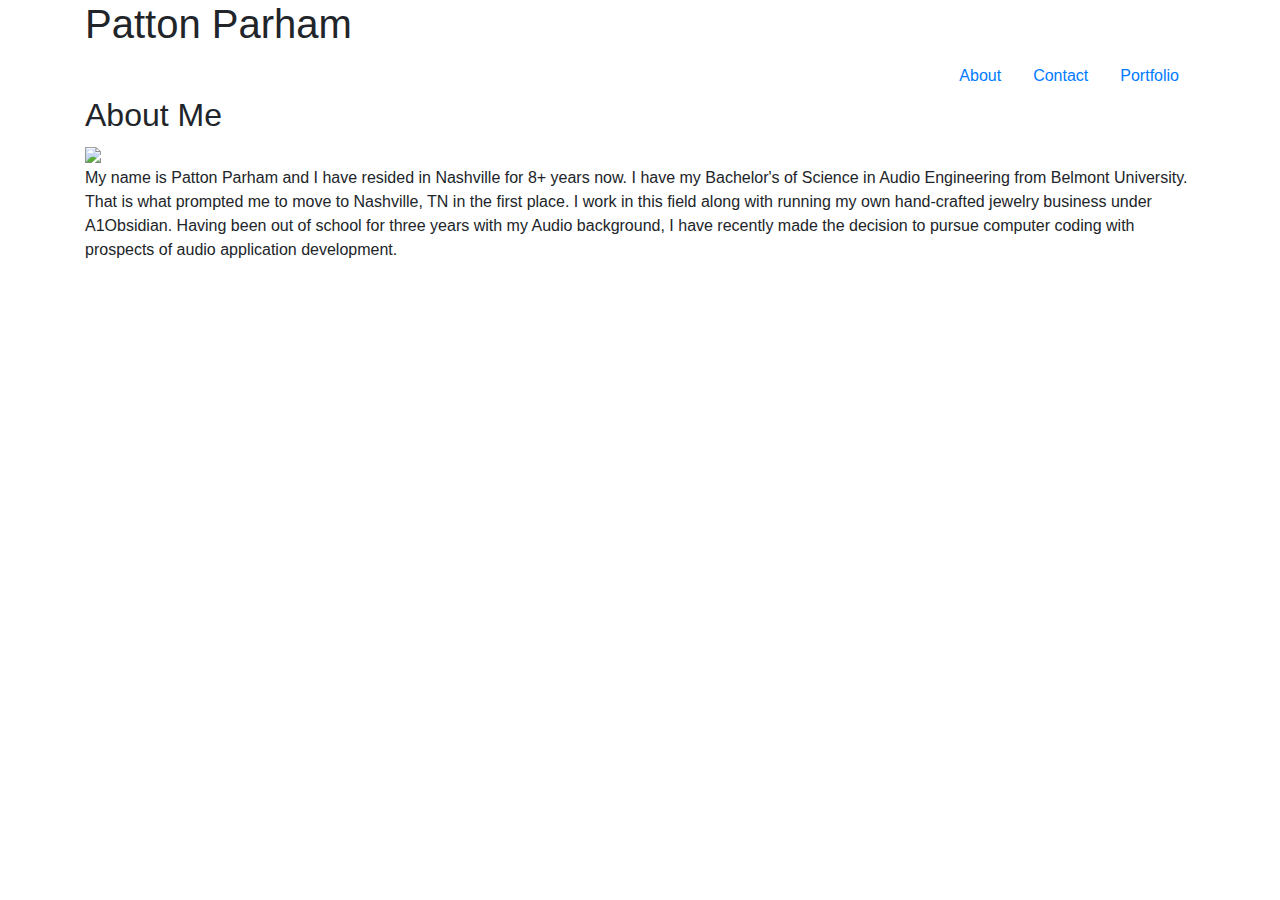
==== index.html @ df84af2b "Some Framework laid out" ====
<!DOCTYPE html>
<html lang="en">
<head>
    <meta charset="UTF-8">
    <meta name="viewport" content="width=device-width, initial-scale=1.0">
    <meta http-equiv="X-UA-Compatible" content="ie=edge">
    <title>Document</title>
    <link rel="stylesheet" href="https://stackpath.bootstrapcdn.com/bootstrap/4.3.1/css/bootstrap.min.css" integrity="sha384-ggOyR0iXCbMQv3Xipma34MD+dH/1fQ784/j6cY/iJTQUOhcWr7x9JvoRxT2MZw1T" crossorigin="anonymous">
</head>
<body>
  <div class= "container">
      
 <h1 class= "header">
    Patton Parham
 </h1>
  <div>
  <nav>
   
  <ul class="nav justify-content-end">
    <li class="nav-item">
      <a class="nav-link active" href="#">About</a>
    </li>
    
      
    <li class="nav-item">
      <a class="nav-link" href="#">Contact</a>
    </li>
   
    <li class="nav-item">
      <a class="nav-link" href="#">Portfolio</a>
    </li>
  </ul>
  <div>
  <nav>

  <div>

  <div> 
    </div>
    <div>
    
  </div>

  <div>
   
<h2>
  About Me
</h2>
<img src = ..\Assets..\Images\IMG_0796.JPG>
<p>
My name is Patton Parham and I have resided in Nashville for 8+ years now. 
I have my Bachelor's of Science in Audio Engineering from Belmont University. 
That is what prompted me to move to Nashville, TN in the first place. I work in 
this field along with running my own hand-crafted jewelry business under 
A1Obsidian. Having been out of school for three years with my Audio background,
I have recently made the decision to pursue computer coding with prospects of 
audio application development. 
</p>

  </div>
</body>
</html>
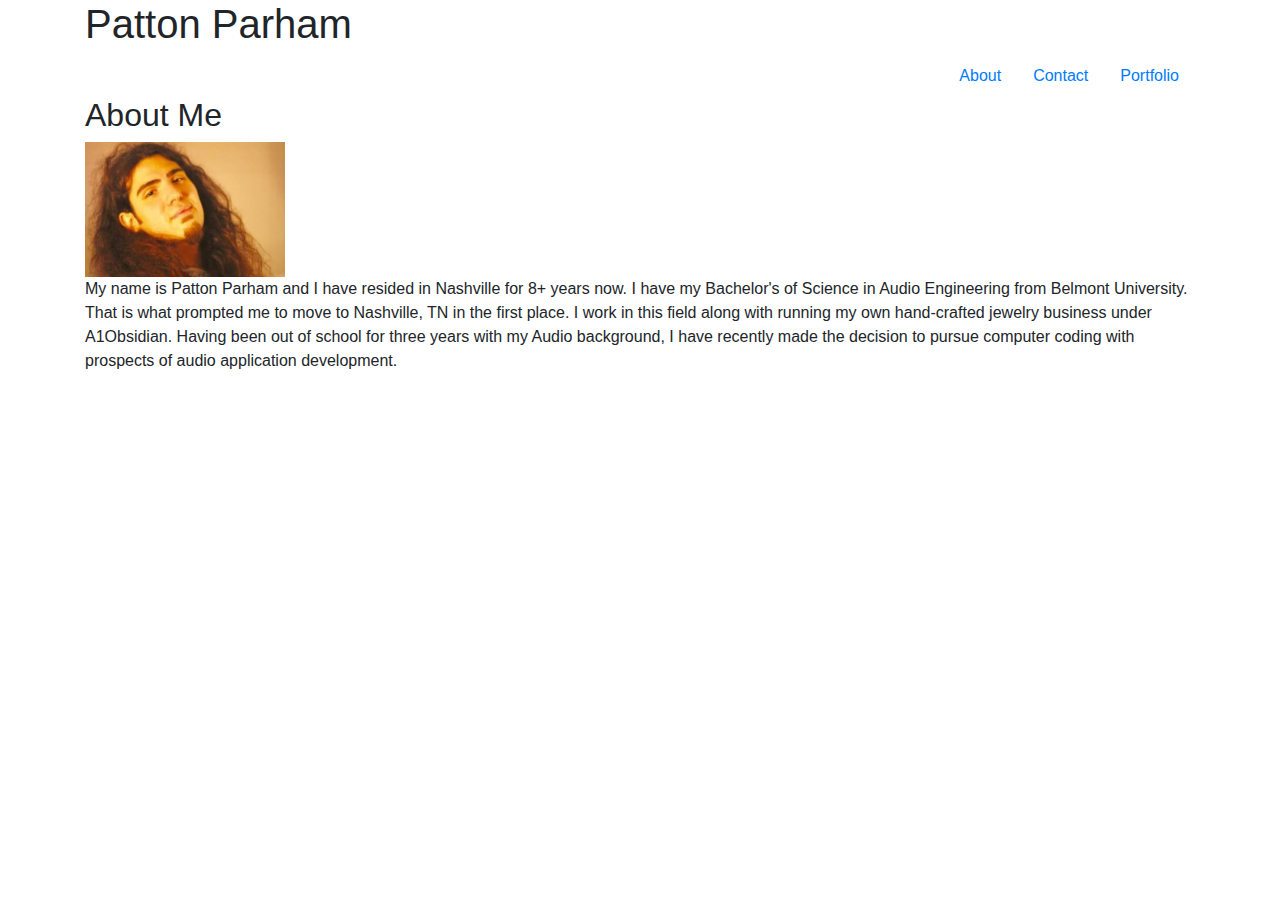
==== commit accdeec3: "Some images added to my folder/put in wed pages" ====
--- a/index.html
+++ b/index.html
@@ -46,7 +46,7 @@
 <h2>
   About Me
 </h2>
-<img src = ..\Assets..\Images\IMG_0796.JPG>
+<img src = /Assets/Images/IMG_0796.JPG width="200">
 <p>
 My name is Patton Parham and I have resided in Nashville for 8+ years now. 
 I have my Bachelor's of Science in Audio Engineering from Belmont University. 
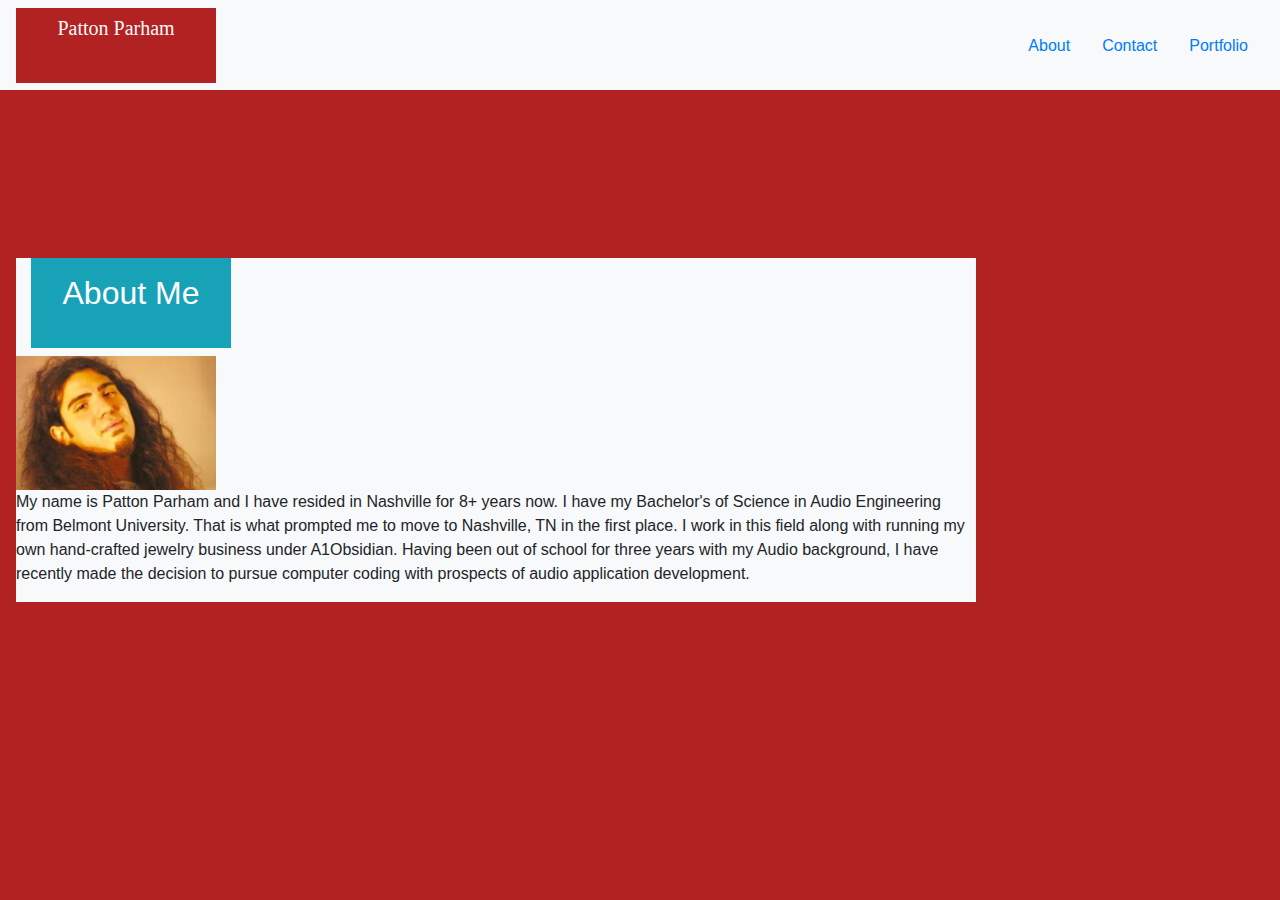
==== commit 753b9af1: "Some formatting acheived, still working on scaling/positioning issues" ====
--- a/index.html
+++ b/index.html
@@ -7,15 +7,14 @@
     <title>Document</title>
     <link rel="stylesheet" href="https://stackpath.bootstrapcdn.com/bootstrap/4.3.1/css/bootstrap.min.css" integrity="sha384-ggOyR0iXCbMQv3Xipma34MD+dH/1fQ784/j6cY/iJTQUOhcWr7x9JvoRxT2MZw1T" crossorigin="anonymous">
 </head>
-<body>
-  <div class= "container">
-      
- <h1 class= "header">
-    Patton Parham
- </h1>
-  <div>
-  <nav>
+<body style = "background: #B22222;">
+  
+<nav class = "navbar navbar-light bg-light" style = "height: 90px;">
    
+ <div class= "navbar-brand text-center" style = "width: 200px; background-color: #B22222; height: 75px;">
+   <header class= "header text-light text-center" style = "font-family: 'Georgia', Times, Times New Roman, serif;"" > Patton Parham </header> 
+  </div>
+  
   <ul class="nav justify-content-end">
     <li class="nav-item">
       <a class="nav-link active" href="#">About</a>
@@ -23,30 +22,25 @@
     
       
     <li class="nav-item">
-      <a class="nav-link" href="#">Contact</a>
+      <a href="#" class="nav-link">Contact</a>
     </li>
    
     <li class="nav-item">
-      <a class="nav-link" href="#">Portfolio</a>
+      <a href="#" class="nav-link">Portfolio</a>
     </li>
   </ul>
-  <div>
   <nav>
 
-  <div>
 
-  <div> 
-    </div>
-    <div>
-    
-  </div>
 
-  <div>
    
-<h2>
+   <div class = "container bg-light" style = " width: 960px; margin-top: 175px;">
+<h2 class="p-3 mb-2 bg-info text-white text-center" style = " height: 90px; width: 200px;">
   About Me
 </h2>
-<img src = /Assets/Images/IMG_0796.JPG width="200">
+<div class = "row">
+
+<img src = /Assets/Images/IMG_0796.JPG width="200" class="img-fluid">
 <p>
 My name is Patton Parham and I have resided in Nashville for 8+ years now. 
 I have my Bachelor's of Science in Audio Engineering from Belmont University. 
@@ -58,5 +52,10 @@
 </p>
 
   </div>
+
+</div> <!--container close-->
+<script src="https://code.jquery.com/jquery-3.2.1.slim.min.js" integrity="sha384-KJ3o2DKtIkvYIK3UENzmM7KCkRr/rE9/Qpg6aAZGJwFDMVNA/GpGFF93hXpG5KkN" crossorigin="anonymous"></script>
+<script src="https://cdnjs.cloudflare.com/ajax/libs/popper.js/1.12.9/umd/popper.min.js" integrity="sha384-ApNbgh9B+Y1QKtv3Rn7W3mgPxhU9K/ScQsAP7hUibX39j7fakFPskvXusvfa0b4Q" crossorigin="anonymous"></script>
+<script src="https://maxcdn.bootstrapcdn.com/bootstrap/4.0.0/js/bootstrap.min.js" integrity="sha384-JZR6Spejh4U02d8jOt6vLEHfe/JQGiRRSQQxSfFWpi1MquVdAyjUar5+76PVCmYl" crossorigin="anonymous"></script>
 </body>
 </html>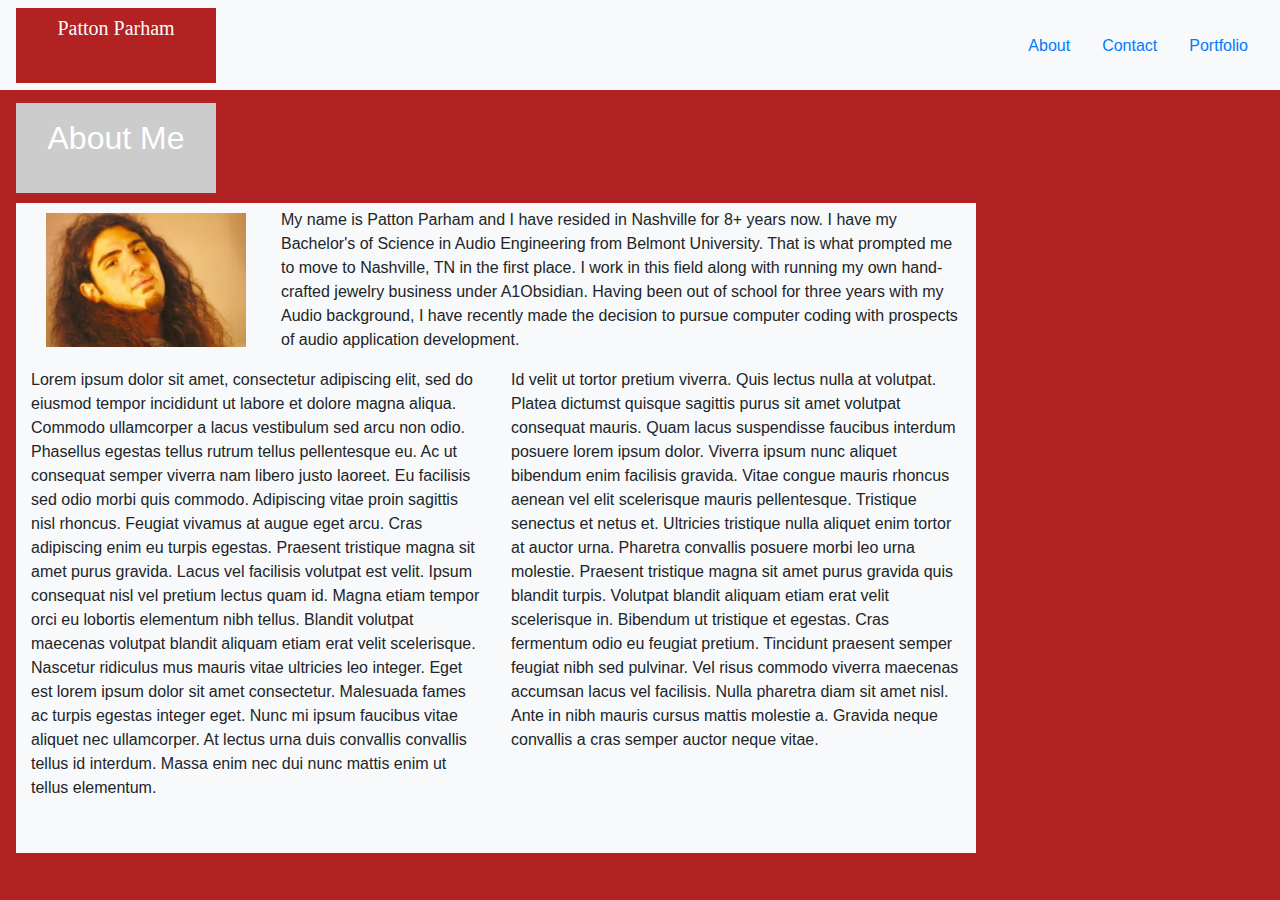
==== commit d5b9db95: "pages linked" ====
--- a/index.html
+++ b/index.html
@@ -12,36 +12,40 @@
 <nav class = "navbar navbar-light bg-light" style = "height: 90px;">
    
  <div class= "navbar-brand text-center" style = "width: 200px; background-color: #B22222; height: 75px;">
-   <header class= "header text-light text-center" style = "font-family: 'Georgia', Times, Times New Roman, serif;"" > Patton Parham </header> 
+   <header class= "header text-light text-center" style = "font-family: 'Georgia', Times, Times New Roman, serif;" > Patton Parham </header> 
   </div>
   
   <ul class="nav justify-content-end">
     <li class="nav-item">
-      <a class="nav-link active" href="#">About</a>
+      <a class="nav-link active" href="index.html">About</a>
     </li>
     
       
     <li class="nav-item">
-      <a href="#" class="nav-link">Contact</a>
+      <a href="contact.html" class="nav-link">Contact</a>
     </li>
    
     <li class="nav-item">
-      <a href="#" class="nav-link">Portfolio</a>
+      <a href="portfolio.html" class="nav-link">Portfolio</a>
     </li>
   </ul>
   <nav>
 
 
+      <h2 class="p-3 mb-2 text-white text-center" style = "background: #cccccc; height: 90px; width: 200px; margin-top: 20px;">
+          About Me
+        </h2>
+   
+   <div class = "container bg-light" style = " width: 960px; height: 650px; ">
 
-   
-   <div class = "container bg-light" style = " width: 960px; margin-top: 175px;">
-<h2 class="p-3 mb-2 bg-info text-white text-center" style = " height: 90px; width: 200px;">
-  About Me
-</h2>
-<div class = "row">
-
-<img src = /Assets/Images/IMG_0796.JPG width="200" class="img-fluid">
-<p>
+<div class = "row" style = "margin-top: 10px;">
+<div class = "col">
+<div style = "margin-top: 10px;">
+<img src = /Assets/Images/IMG_0796.JPG width="200" class="img-fluid" style = "margin-left: 15px;">
+</div><!--col close-->
+</div>
+<div class = "col-9" style= "margin-top: 5px;">
+<p style = "margin-left: 10px;">
 My name is Patton Parham and I have resided in Nashville for 8+ years now. 
 I have my Bachelor's of Science in Audio Engineering from Belmont University. 
 That is what prompted me to move to Nashville, TN in the first place. I work in 
@@ -50,10 +54,19 @@
 I have recently made the decision to pursue computer coding with prospects of 
 audio application development. 
 </p>
+</div><!--col-9 close-->
+  </div>
+<div class = "row">
+<div class = "col">
+<p>Lorem ipsum dolor sit amet, consectetur adipiscing elit, sed do eiusmod tempor incididunt ut labore et dolore magna aliqua. Commodo ullamcorper a lacus vestibulum sed arcu non odio. Phasellus egestas tellus rutrum tellus pellentesque eu. Ac ut consequat semper viverra nam libero justo laoreet. Eu facilisis sed odio morbi quis commodo. Adipiscing vitae proin sagittis nisl rhoncus. Feugiat vivamus at augue eget arcu. Cras adipiscing enim eu turpis egestas. Praesent tristique magna sit amet purus gravida. Lacus vel facilisis volutpat est velit. Ipsum consequat nisl vel pretium lectus quam id. Magna etiam tempor orci eu lobortis elementum nibh tellus. Blandit volutpat maecenas volutpat blandit aliquam etiam erat velit scelerisque. Nascetur ridiculus mus mauris vitae ultricies leo integer. Eget est lorem ipsum dolor sit amet consectetur. Malesuada fames ac turpis egestas integer eget. Nunc mi ipsum faucibus vitae aliquet nec ullamcorper. At lectus urna duis convallis convallis tellus id interdum. Massa enim nec dui nunc mattis enim ut tellus elementum.</p>
+</div>
+<div class = "col">
+<p>Id velit ut tortor pretium viverra. Quis lectus nulla at volutpat. Platea dictumst quisque sagittis purus sit amet volutpat consequat mauris. Quam lacus suspendisse faucibus interdum posuere lorem ipsum dolor. Viverra ipsum nunc aliquet bibendum enim facilisis gravida. Vitae congue mauris rhoncus aenean vel elit scelerisque mauris pellentesque. Tristique senectus et netus et. Ultricies tristique nulla aliquet enim tortor at auctor urna. Pharetra convallis posuere morbi leo urna molestie. Praesent tristique magna sit amet purus gravida quis blandit turpis. Volutpat blandit aliquam etiam erat velit scelerisque in. Bibendum ut tristique et egestas. Cras fermentum odio eu feugiat pretium. Tincidunt praesent semper feugiat nibh sed pulvinar. Vel risus commodo viverra maecenas accumsan lacus vel facilisis. Nulla pharetra diam sit amet nisl. Ante in nibh mauris cursus mattis molestie a. Gravida neque convallis a cras semper auctor neque vitae.</p>  
+</div>
 
-  </div>
+</div>
+</div> <!--container close-->
 
-</div> <!--container close-->
 <script src="https://code.jquery.com/jquery-3.2.1.slim.min.js" integrity="sha384-KJ3o2DKtIkvYIK3UENzmM7KCkRr/rE9/Qpg6aAZGJwFDMVNA/GpGFF93hXpG5KkN" crossorigin="anonymous"></script>
 <script src="https://cdnjs.cloudflare.com/ajax/libs/popper.js/1.12.9/umd/popper.min.js" integrity="sha384-ApNbgh9B+Y1QKtv3Rn7W3mgPxhU9K/ScQsAP7hUibX39j7fakFPskvXusvfa0b4Q" crossorigin="anonymous"></script>
 <script src="https://maxcdn.bootstrapcdn.com/bootstrap/4.0.0/js/bootstrap.min.js" integrity="sha384-JZR6Spejh4U02d8jOt6vLEHfe/JQGiRRSQQxSfFWpi1MquVdAyjUar5+76PVCmYl" crossorigin="anonymous"></script>
